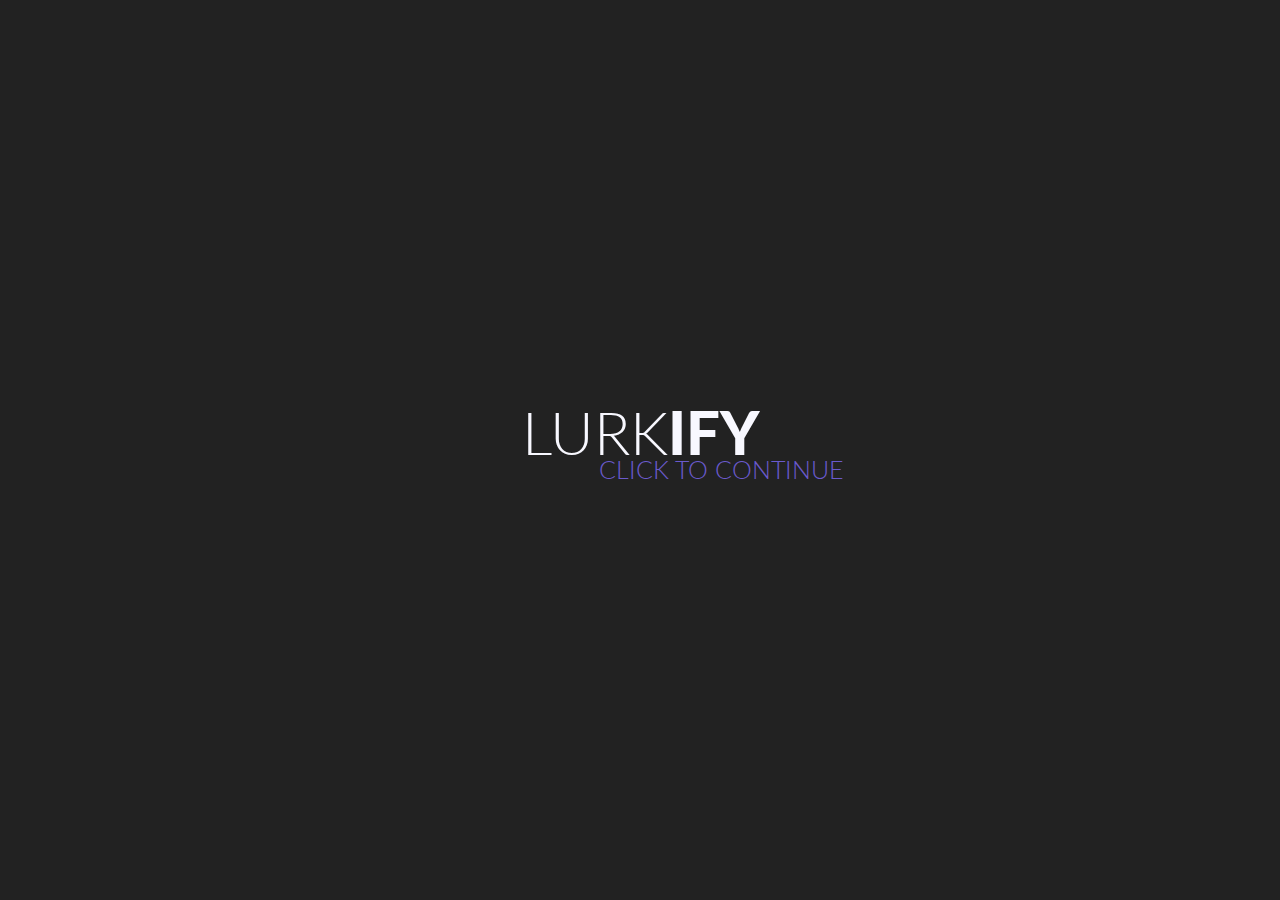
==== index.html @ e6c022c2 "Added starter code" ====
<html>
    <head>

        <style>
@import url(https://fonts.googleapis.com/css?family=Lato:300,400,900);
html,body{
    width: 100%;
    height: 100%;
    margin: 0;
    padding: 0;
    overflow-x:hidden;
    font-family:"Lato";
    background: #222;
}

.head{
    color: #eaeaea;
    text-transform: uppercase;
    font-weight: 300;
    font-size: 60px;
    height: 100vh;
    width: 100vw;
    position: relative;
    text-align: center;
    line-height: 25px;
    transition: all 0.5s;;
    -webkit-transition: all 0.5s;
    -moz-transition: all 0.5s;
}
.head-hide{
    height: 0vh;
    opacity: 0;
}

.down:hover:before{
    opacity: 1;
}
.head span{
    font-weight: 900;
}
.name{
    width: 500px;
    top: 50%;
    position: absolute;
    left: 50%;
    margin-left: -250px;
    margin-top: -30px;
}

.sub-name{
    position: absolute;
    top: 50%;
    left: 45%;
    margin-top: 7px;
    font-weight: 300;
    margin-left: 23px;
    color: #60237f;
    font-size: 25px;
}


		</style>
</head>
<body>
<div class="head"><a href="terminal/terminal.html">
	<div class="name" style="color:#F8F8FF">Lurk<span>ify</span>
	</div>
	<div class="sub-name" style="color:#6A5ACD">Click to continue</div></a>
</div>
</body>
</html>
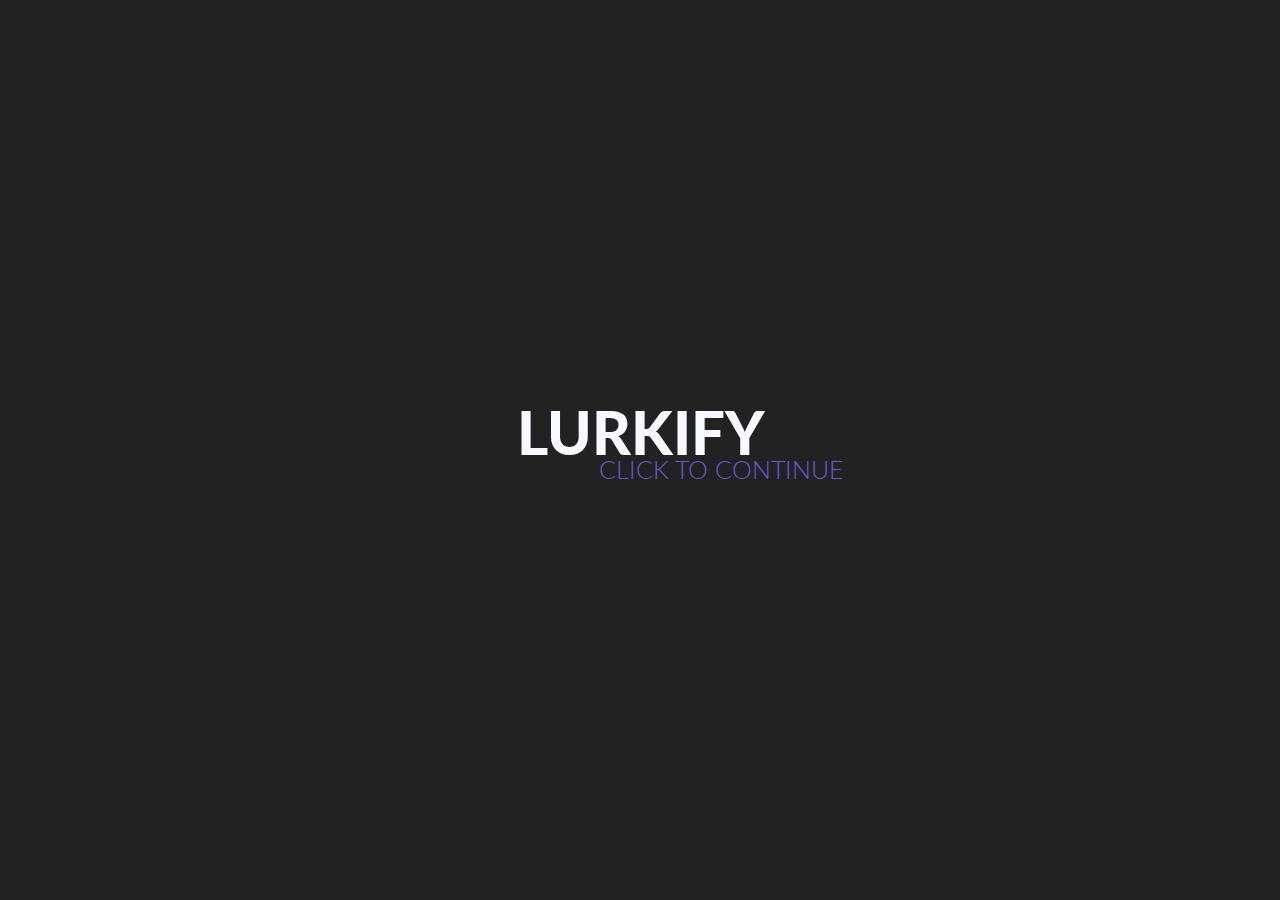
==== commit b19179ba: "Merge branch 'main' of https://github.com/Plawro/lurkify" ====
--- a/index.html
+++ b/index.html
@@ -62,10 +62,10 @@
 		</style>
 </head>
 <body>
-<div class="head"><a href="terminal/terminal.html">
-	<div class="name" style="color:#F8F8FF">Lurk<span>ify</span>
+<div class="head"><a href="Linkhub/index.html">
+	<div class="name" style="color:#F8F8FF"><span>Lurkify</span>
 	</div>
 	<div class="sub-name" style="color:#6A5ACD">Click to continue</div></a>
 </div>
 </body>
-</html>+</html>
